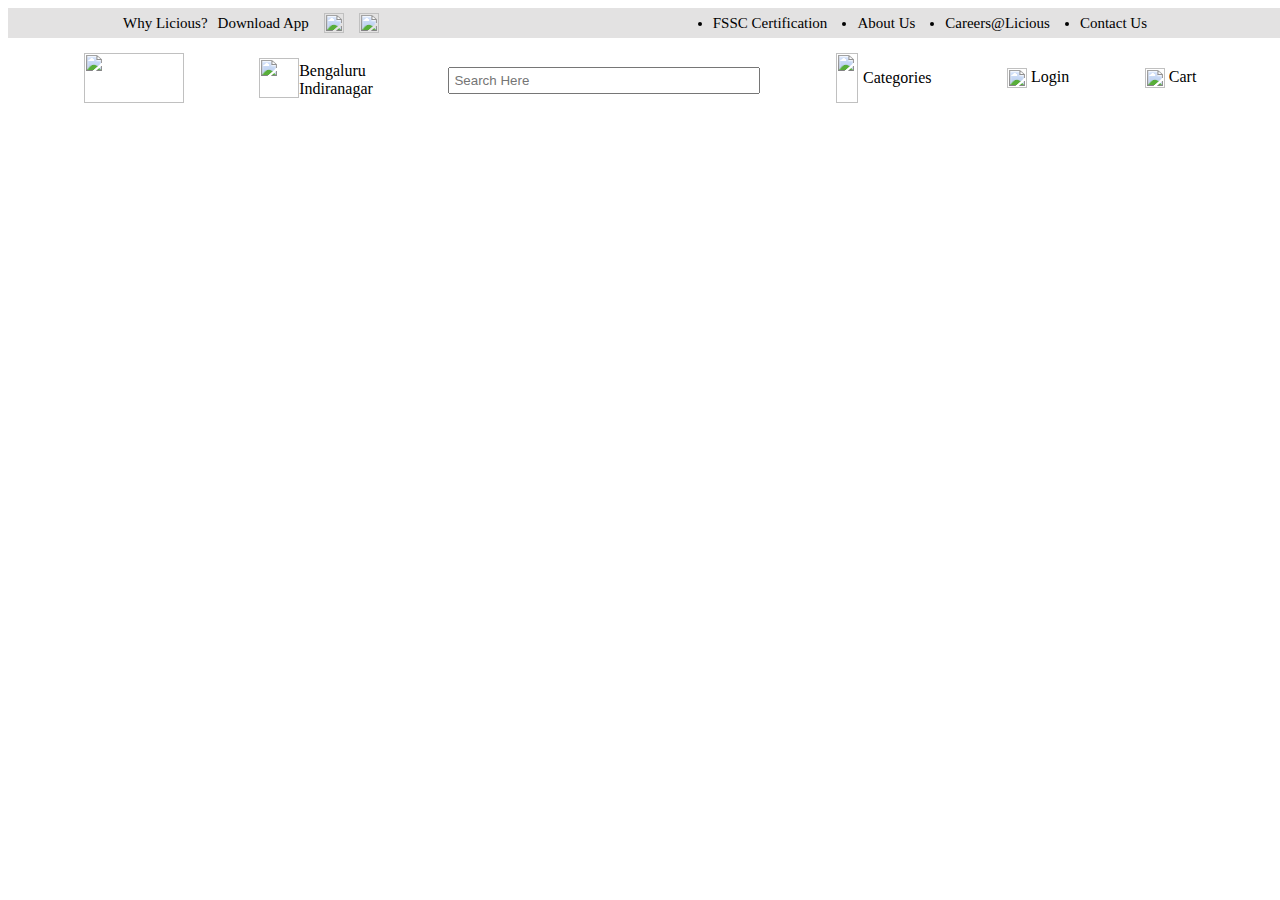
==== navbar.html @ aa41d9a6 "navbar &body added" ====
<!DOCTYPE html>
<html lang="en">
<head>
    <meta charset="UTF-8">
    <meta http-equiv="X-UA-Compatible" content="IE=edge">
    <meta name="viewport" content="width=device-width, initial-scale=1.0">
    <title>Document</title>
    <style>
        #navbar{
            padding: 5px;
            font-size: 15px;
            width: 100%;
            height:auto;
            /* border: 1px solid red; */
            display: flex;
            background-color: rgb(227, 226, 226);
        }
        #heading{
            width:auto;
            height:auto;
            display: flex;
            margin: auto;
            margin-left: 100px;
        }
        #heading>div{
            display: flex;
        
        }
        #heading>div>p{
            margin: auto;
            margin-left: 10px;
        }
        #heading>div>img{
            width:20px;
            height: 20px;
            padding-left: 15px;
            margin: auto;
        }
        #right{
            width:auto;
            height:auto;
            display: flex;
            margin-right: 100px;
        }
        #right>ul{
            display: flex;
            margin: auto;
        }
        #right>ul>li{
            margin-right:30px ;
        }
        #sub1{
            margin-top:15px;
            width: 100%;
            height:auto;
            display: flex;
            justify-content:space-evenly ;
        }
        #imagelogo>img{
            width:100px;
            height:50px;
        }
        .location{
            display: flex;
            justify-content: center;
            align-items: center;
        }
        .location>div:first-child>img{
            width:40px;
            height: 40px;
            margin: auto;
        }
        .location>div:last-child>span{
            display: flex;
            flex-direction: column;
        }
        .search{
             display: flex;
            justify-content: center;
            align-items: center;
            /* margin: auto; */
        }
        .search>input{
            padding: 4px;
            width:300px;
        }
        .categories{
            display: flex;
        }
        .categories>img{
            width:22px;
            height:50px;
            margin-right:5px ;
        }
        .login{
            display: flex;
            margin-top:15px;
        }
        .login>img{
            width: 20px;
            height: 20px;
            margin-right: 4px;
        }
        .cart{
            display: flex;
            margin-top:15px;
        }
        .cart>img{
            width:20px;
            height: 20px;
            margin-right: 4px;
        }
    </style>
</head>
<body>
    <div id="main">
            <div id="navbar">
                <div id="heading">
                    <div>
                        <p>Why Licious?</p>
                        <p>Download App</p>
                        <img src="https://m.licious.in/image/apple-logo.svg"/>
                        <img src="https://m.licious.in/image/google-play.svg"/>
                    </div>
                </div>
                <div id="right">
                    <ul>
                        <li>FSSC Certification</li>
                        <li>About Us</li>
                        <li>Careers@Licious</li>
                        <li>Contact Us</li>
                    </ul>
                </div>
            </div>
             <div id="sub1">
                
                <div id="imagelogo">
                    <img src="https://m.licious.in/image/rebranding/svg/licious-logo.svg"/>
                </div>
                
                <div class="location">
                        <div>
                            <img src="https://m.licious.in/image/rebranding/svg/location-dropdown.svg"/>
                        </div>
                        <div>
                            <span>Bengaluru</span>
                             <span>Indiranagar</span>
                        </div>
                </div>
                
                <div class="search">
                    <input placeholder="Search Here">
                </div>
                
                <div class="categories">
                    <img src="https://m.licious.in/image/rebranding/svg/category-dropdown-icon.svg">
                    <p>Categories</p>
                </div>
                
                <div class="login">
                    <img src="https://m.licious.in/image/rebranding/png/profile-icon-new.png">
                    <span>Login</span>
                </div>
                
                <div class="cart">
                    <img src="https://m.licious.in/image/rebranding/png/Cart_v2.png">
                    <span>Cart</span>
                </div>
            </div>
</div>
</body>
</html>
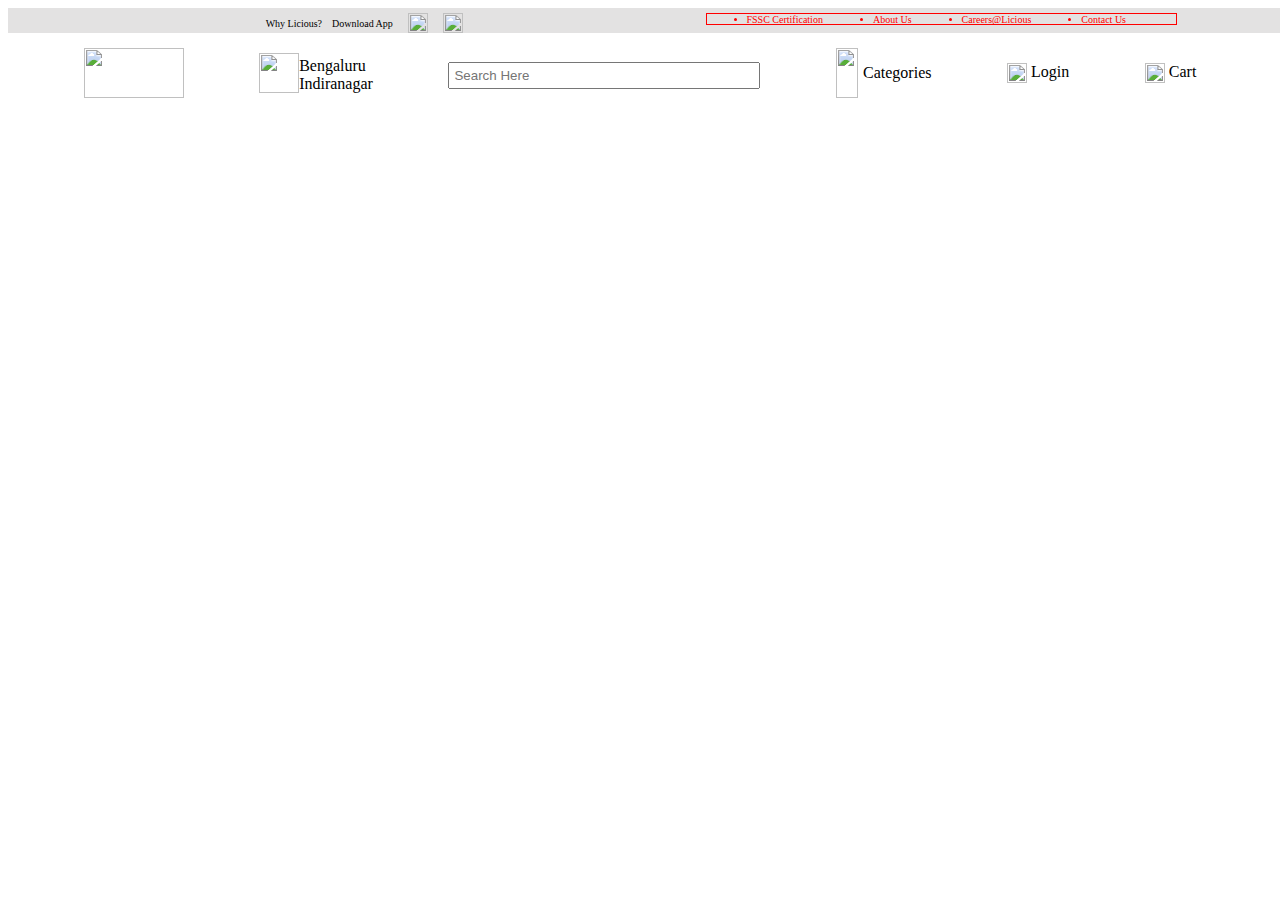
==== commit 69576b44: "login page" ====
--- a/navbar.html
+++ b/navbar.html
@@ -8,9 +8,9 @@
     <style>
         #navbar{
             padding: 5px;
-            font-size: 15px;
+            font-size: 10px;
             width: 100%;
-            height:auto;
+            height:15px;
             /* border: 1px solid red; */
             display: flex;
             background-color: rgb(227, 226, 226);
@@ -20,7 +20,7 @@
             height:auto;
             display: flex;
             margin: auto;
-            margin-left: 100px;
+            /* margin-left: px; */
         }
         #heading>div{
             display: flex;
@@ -38,16 +38,19 @@
         }
         #right{
             width:auto;
-            height:auto;
+            height:10px;
             display: flex;
+            justify-content: center;
             margin-right: 100px;
+            border:1px solid red;
         }
         #right>ul{
             display: flex;
             margin: auto;
         }
         #right>ul>li{
-            margin-right:30px ;
+            color:red;
+            margin-right:50px;
         }
         #sub1{
             margin-top:15px;
